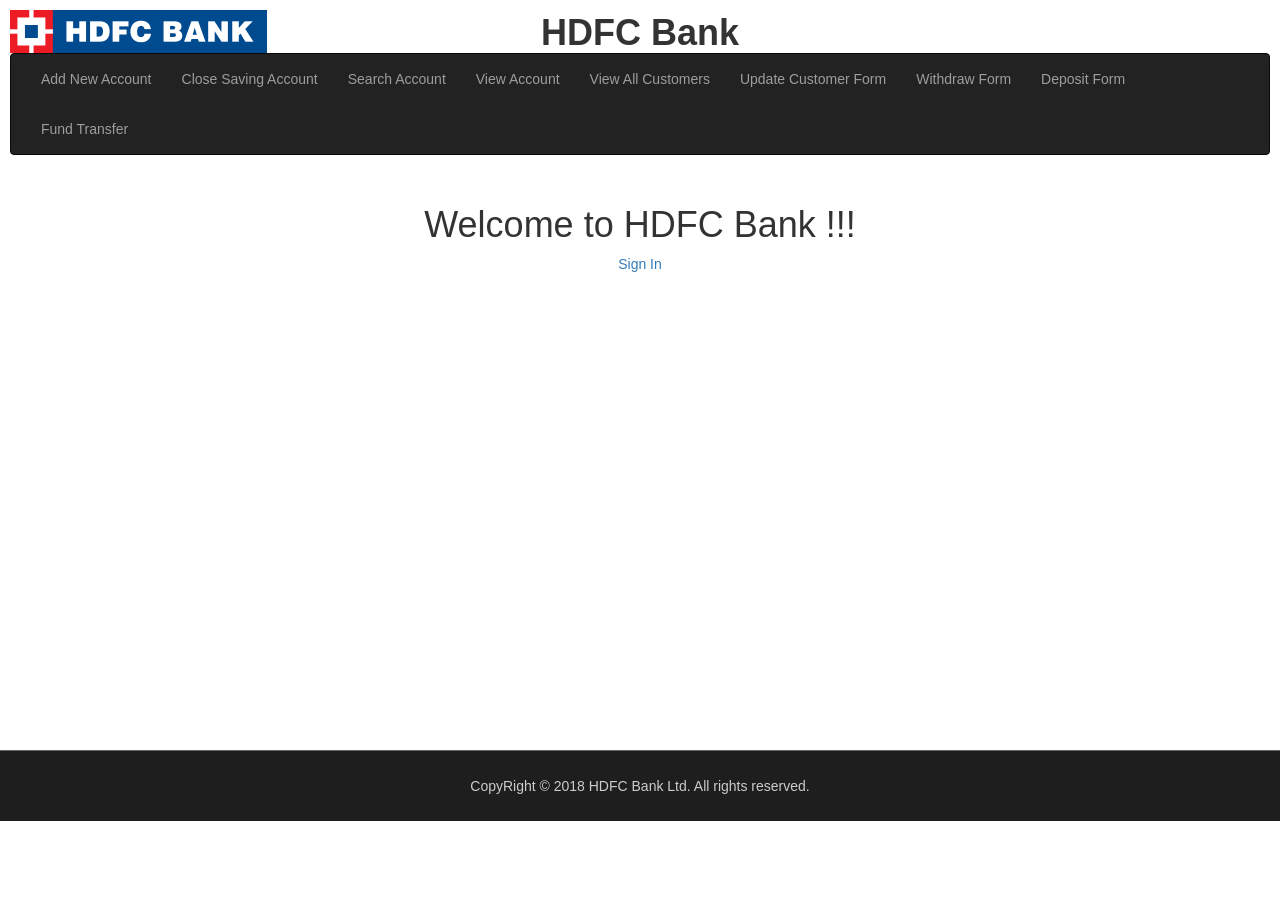
==== WebContent/index.html @ 7342340b "First Commit" ====
<!DOCTYPE html>
<html>
<head>
<meta charset="ISO-8859-1">
<meta name="viewport" content="width=device-width, initial-scale=1.0">
<meta http-equiv="X-UA-Compatible" content="ie=edge">
<script
	src="https://maxcdn.bootstrapcdn.com/bootstrap/3.3.7/js/bootstrap.min.js"></script>
<script
	src="https://ajax.googleapis.com/ajax/libs/jquery/3.3.1/jquery.min.js"></script>
<link rel="stylesheet"
	href="https://maxcdn.bootstrapcdn.com/bootstrap/3.3.7/css/bootstrap.min.css">
<link rel="stylesheet" href="css/style.css" type="text/css">
<title>HDFC Bank</title>

<style>
nav {
	margin-top: -70px;
}

header {
	padding: 10px;
}

.footer-bottom {
	padding: 25px 0 25px;
	border-top: 1px solid #666;
	background: #1e1e1e;
}

.copyright-text p {
	color: #ccc;
	margin-top: 0px;
	margin-bottom: 0;
	text-align: center;
}

footer {
	position: relative;
	margin-top: 542px;
	margin-bottom: 0px;
}
</style>
</head>
<body>


	<header>
		<div>
			<img src="images/logo.png">

			<center>
				<h1 style="position: relative; bottom: 60px;">
					<b>HDFC Bank</b>
				</h1>
			</center>

		</div>

		<nav class="navbar navbar-inverse">
			<div class="container-fluid">

				<ul class="nav navbar-nav">
					<li><a href="addNewSA.mm">Add New Account</a></li>
					<li><a href="closeSA.mm">Close Saving Account</a></li>
					<li><a href="searchAccount.html">Search Account</a></li>
					<li><a href="viewaccount.html">View Account</a></li>
					<li><a href="ViewAllCustomers.html">View All Customers</a></li>
					<li><a href="UpdateCustomerForm.html">Update Customer Form</a>
					</li>
					<li><a href="WithdrawForm.html">Withdraw Form</a></li>
					<li><a href="DepositForm.html">Deposit Form</a></li>
					<li><a href="FundTransfer.html">Fund Transfer</a></li>
				</ul>
			</div>
		</nav>

	</header>


	<div class="container-fluid">

		<center>
			<h1>Welcome to HDFC Bank !!!</h1>
			<a href="signIn.html">Sign In</a>
		</center>
	</div>

	<footer style="margin-top: 476px;">
		<div class="footer-bottom">
			<div class="container">
				<div class="row">
					<div class="col-sm-12 ">
						<div class="copyright-text">

							<p>CopyRight � 2018 HDFC Bank Ltd. All rights reserved.</p>
						</div>
					</div>
				</div>
			</div>
		</div>
	</footer>



	<!-- <div>

		<ul>
			<li><a href="addNewSA.mm">Add New Savings Account</a></li>
			<li><a href="closeSA.mm">Close Saving Account</a></li>
		</ul>

	</div> -->

</body>
</html>
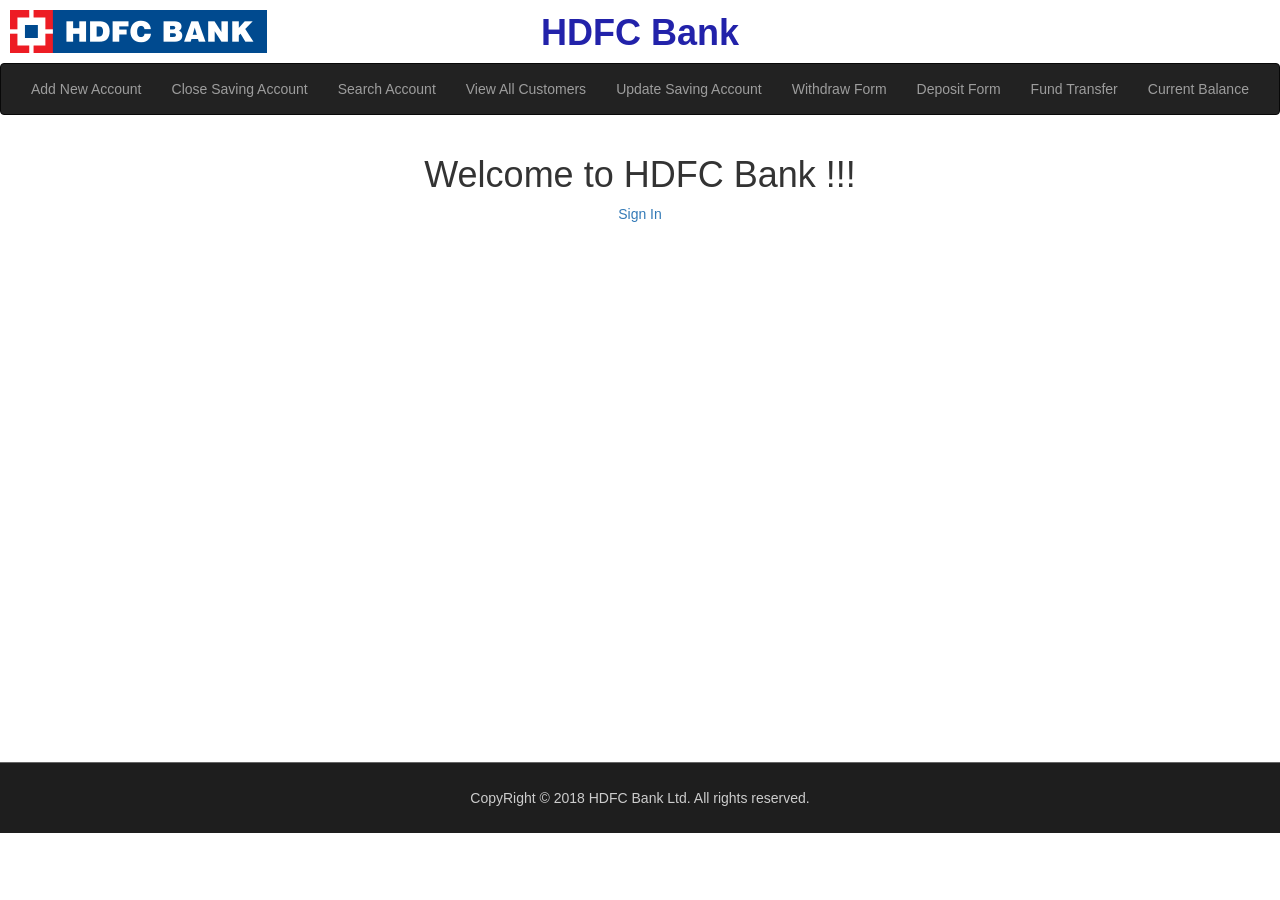
==== commit 519bafb8: "Adds Bank Web Assignment" ====
--- a/WebContent/index.html
+++ b/WebContent/index.html
@@ -13,34 +13,6 @@
 <link rel="stylesheet" href="css/style.css" type="text/css">
 <title>HDFC Bank</title>
 
-<style>
-nav {
-	margin-top: -70px;
-}
-
-header {
-	padding: 10px;
-}
-
-.footer-bottom {
-	padding: 25px 0 25px;
-	border-top: 1px solid #666;
-	background: #1e1e1e;
-}
-
-.copyright-text p {
-	color: #ccc;
-	margin-top: 0px;
-	margin-bottom: 0;
-	text-align: center;
-}
-
-footer {
-	position: relative;
-	margin-top: 542px;
-	margin-bottom: 0px;
-}
-</style>
 </head>
 <body>
 
@@ -49,44 +21,45 @@
 		<div>
 			<img src="images/logo.png">
 
-			<center>
-				<h1 style="position: relative; bottom: 60px;">
-					<b>HDFC Bank</b>
-				</h1>
-			</center>
+
+			<h1
+				style="position: relative; bottom: 60px; text-align: center; color: #2222aa;">
+				<b>HDFC Bank</b>
+			</h1>
+
 
 		</div>
-
-		<nav class="navbar navbar-inverse">
-			<div class="container-fluid">
-
-				<ul class="nav navbar-nav">
-					<li><a href="addNewSA.mm">Add New Account</a></li>
-					<li><a href="closeSA.mm">Close Saving Account</a></li>
-					<li><a href="searchAccount.html">Search Account</a></li>
-					<li><a href="viewaccount.html">View Account</a></li>
-					<li><a href="ViewAllCustomers.html">View All Customers</a></li>
-					<li><a href="UpdateCustomerForm.html">Update Customer Form</a>
-					</li>
-					<li><a href="WithdrawForm.html">Withdraw Form</a></li>
-					<li><a href="DepositForm.html">Deposit Form</a></li>
-					<li><a href="FundTransfer.html">Fund Transfer</a></li>
-				</ul>
-			</div>
-		</nav>
-
 	</header>
 
+	<nav class="navbar navbar-inverse">
+		<div class="container-fluid">
 
-	<div class="container-fluid">
+			<ul class="nav navbar-nav">
+				<li><a href="addNewSA.mm">Add New Account</a></li>
+				<li><a href="closeSA.mm">Close Saving Account</a></li>
+				<li><a href="searchSA.mm">Search Account</a></li>
+				<!-- <li><a href="viewSA.mm">View Account</a></li> -->
+				<li><a href="viewAllSA.mm">View All Customers</a></li>
+				<li><a href="updateSA.mm">Update Saving Account</a></li>
+				<li><a href="withdrawSA.mm">Withdraw Form</a></li>
+				<li><a href="depositSA.mm">Deposit Form</a></li>
+				<li><a href="fundTransfer.mm">Fund Transfer</a></li>
+				<li><a href="currentBal.mm">Current Balance</a></li>
+			</ul>
+		</div>
+	</nav>
 
-		<center>
-			<h1>Welcome to HDFC Bank !!!</h1>
-			<a href="signIn.html">Sign In</a>
-		</center>
+
+
+	<div class="container-fluid" style="text-align: center;">
+
+
+		<h1>Welcome to HDFC Bank !!!</h1>
+		<a href="signIn.html">Sign In</a>
+
 	</div>
 
-	<footer style="margin-top: 476px;">
+	<footer>
 		<div class="footer-bottom">
 			<div class="container">
 				<div class="row">
--- a/WebContent/css/style.css
+++ b/WebContent/css/style.css
@@ -0,0 +1,26 @@
+nav {
+	margin-top: -70px;
+}
+
+header {
+	padding: 10px;
+}
+
+.footer-bottom {
+	padding: 25px 0 25px;
+	border-top: 1px solid #666;
+	background: #1e1e1e;
+}
+
+.copyright-text p {
+	color: #ccc;
+	margin-top: 0px;
+	margin-bottom: 0;
+	text-align: center;
+}
+
+footer {
+	position: relative;
+	margin-top: 538px;
+	margin-bottom: 0px;
+}
